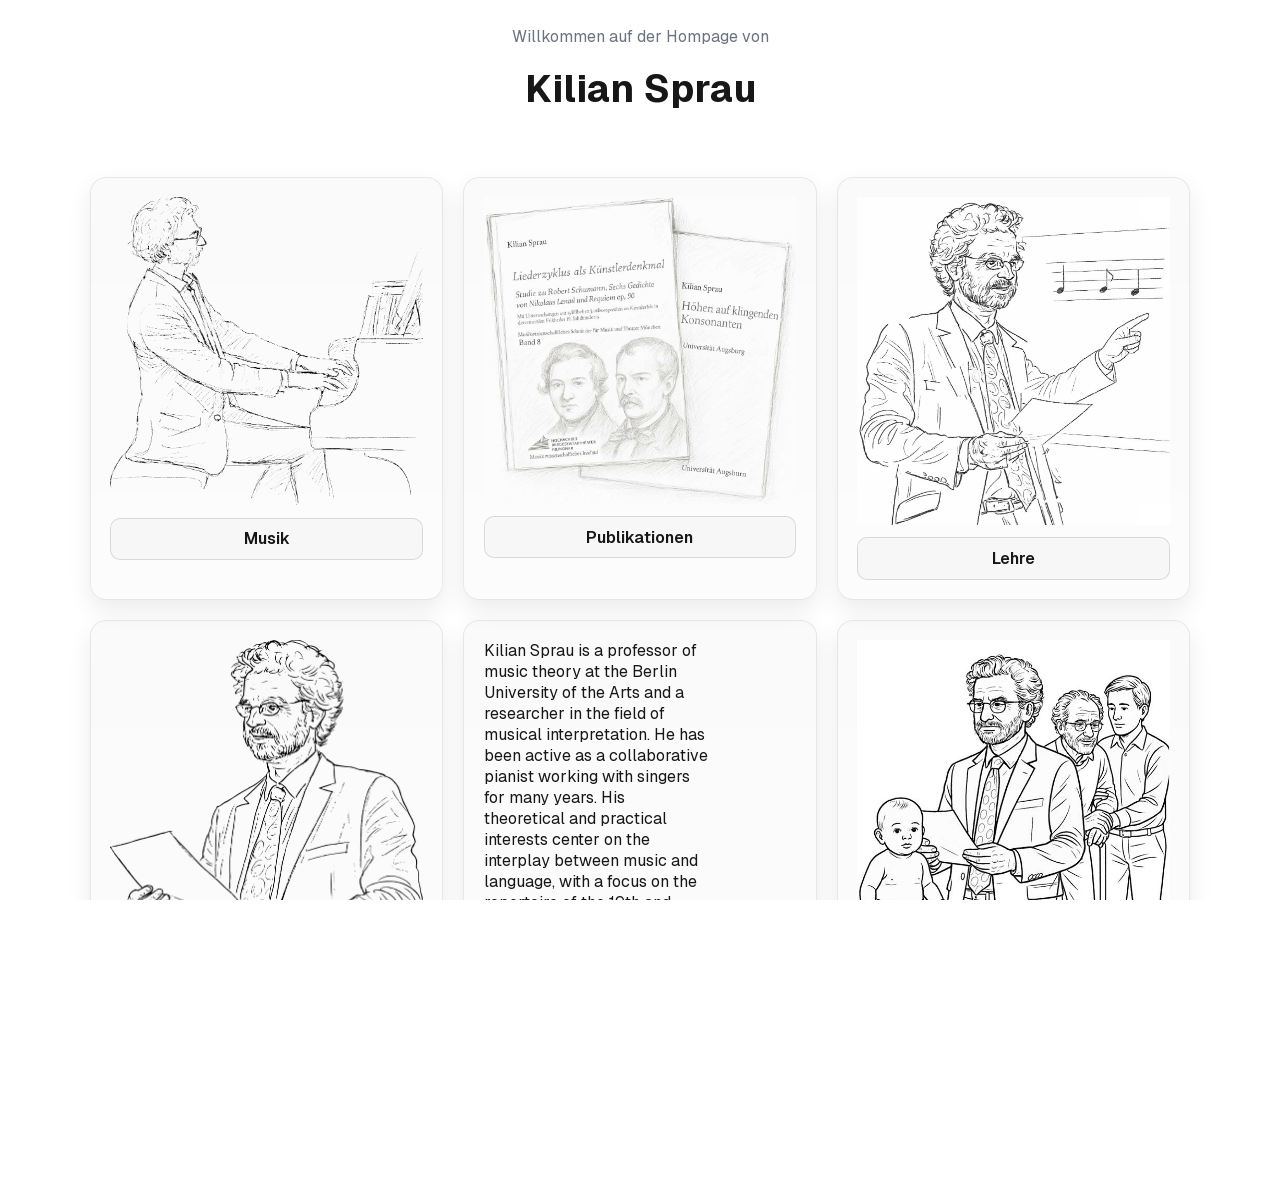
==== index.html @ 5a208460 "Initial commit" ====
<!DOCTYPE html>
<html lang="de">
<head>
<meta charset="utf-8">
<meta name="viewport" content="width=device-width, initial-scale=1">
<title>Kilian Sprau</title>
<meta name="description" content="Homepage von Prof. Dr. Kilian Sprau &ndash; Musik, Publikationen, Lehre, Vortr&auml;ge und Vita.">
<link rel="icon" href="/favicon.ico" sizes="256x256" type="image/x-icon">
<link rel="preload" href="/assets/fonts/geist-sans-latin.woff2" as="font" type="font/woff2" crossorigin>
<link rel="stylesheet" href="/assets/css/style.css">
</head>
<body>
<main class="home-wrapper">
<div class="home-container">
<header class="home-header">
<p>Willkommen auf der Hompage von</p>
<h1>Kilian Sprau</h1>
</header>
<section class="home-grid" aria-label="Kachel&uuml;bersicht">
<article class="home-card">
<img src="/images/musik.png" alt="Kilian Sprau | Musik" width="225" height="225" loading="lazy">
<a href="/musik/" aria-label="Mehr zu Kachel Musik">Musik</a>
</article>
<article class="home-card">
<img src="/images/publikationen.jpg" alt="Kilian Sprau | Forschung" width="225" height="225" loading="lazy">
<a href="/publikationen/" aria-label="Mehr zur Kachel Forschung">Publikationen</a>
</article>
<article class="home-card">
<img src="/images/lehre.jpg" alt="Kilian Sprau | Lehre" width="225" height="225" loading="lazy">
<a href="/lehre/" aria-label="Mehr zur Kachel Lehre">Lehre</a>
</article>
<article class="home-card">
<img src="/images/vortraege.png" alt="Kilian Sprau | Vortr&auml;ge" width="225" height="225" loading="lazy">
<a href="/vortraege/" aria-label="Mehr zur Kachel Vortr&auml;ge">Vortr&auml;ge &amp; Workshops</a>
</article>
<article class="home-card">
<div style="width:225px;height:auto;overflow:auto">Kilian Sprau is a professor of music theory at the Berlin University of the Arts and a researcher in the field of musical interpretation. He has been active as a collaborative pianist working with singers for many years. His theoretical and practical interests center on the interplay between music and language, with a focus on the repertoire of the 19th and 20th centuries.</div>
</article>
<article class="home-card">
<img src="/images/lebensphasen.jpg" alt="Kilian Sprau | Vita" width="225" height="225" loading="lazy">
<a href="/vita/" aria-label="Mehr zu Kachel Vita">Vita</a>
</article>
</section>
</div>
</main>
<footer class="home-footer">
<a href="/impressum/">Impressum</a>
<a href="/datenschutz/">Datenschutz</a>
</footer>
<script src="/assets/js/main.js" defer></script>
</body>
</html>
---- assets/css/style.css ----
/* Geist Sans (self-hosted, subset to the ranges actually used) */
@font-face{
  font-family:"Geist";
  font-style:normal;
  font-weight:100 900;
  font-display:swap;
  src:url("../fonts/geist-sans-cyrillic.woff2") format("woff2");
  unicode-range:U+0301,U+0400-045F,U+0490-0491,U+04B0-04B1,U+2116;
}
@font-face{
  font-family:"Geist";
  font-style:normal;
  font-weight:100 900;
  font-display:swap;
  src:url("../fonts/geist-sans-latin-ext.woff2") format("woff2");
  unicode-range:U+0100-02BA,U+02BD-02C5,U+02C7-02CC,U+02CE-02D7,U+02DD-02FF,U+0304,U+0308,U+0329,U+1D00-1DBF,U+1E00-1E9F,U+1EF2-1EFF,U+2020,U+20A0-20AB,U+20AD-20C0,U+2113,U+2C60-2C7F,U+A720-A7FF;
}
@font-face{
  font-family:"Geist";
  font-style:normal;
  font-weight:100 900;
  font-display:swap;
  src:url("../fonts/geist-sans-latin.woff2") format("woff2");
  unicode-range:U+00-FF,U+0131,U+0152-0153,U+02BB-02BC,U+02C6,U+02DA,U+02DC,U+0304,U+0308,U+0329,U+2000-206F,U+20AC,U+2122,U+2191,U+2193,U+2212,U+2215,U+FEFF,U+FFFD;
}

:root{
  --background:#fff;
  --foreground:#171717;
  --muted:#6b7280;
  --radius:16px;
}

*{box-sizing:border-box;margin:0;padding:0}
a{color:#1a1a1a}
html,body{width:100%;height:100%;margin:0;overflow-x:hidden;overflow-y:auto}
body{
  color:var(--foreground);
  background:var(--background);
  font-family:"Geist",system-ui,-apple-system,"Segoe UI",Roboto,Arial,sans-serif;
  -webkit-font-smoothing:antialiased;
  -moz-osx-font-smoothing:grayscale;
  min-height:100dvh;
  padding-bottom:100px;
  display:grid;
}

.u1{margin-bottom:.5rem;font-size:1.8rem;font-weight:700}
.u2{margin:1rem 0;font-size:1.2rem;font-weight:400}

.main{
  max-width:1200px;
  margin:2rem auto;
  padding:0 1rem;
  font-family:system-ui,-apple-system,BlinkMacSystemFont,"Segoe UI",Roboto,"Noto Sans",Ubuntu,Cantarell,"Helvetica Neue",sans-serif;
}
.main ul{padding-left:1.2rem;list-style:inside}

.container{display:flex;flex-flow:wrap;justify-content:flex-start;gap:6px}

.break{
  width:100%;
  margin-bottom:20px;
  margin-left:20px;
  padding-bottom:20px;
  border-bottom:1px solid gray;
}

.articleEntry{
  min-width:250px;
  margin-bottom:1rem;
  padding:1rem;
  border:1px solid #e5e7eb;
  border-radius:12px;
}
.articleEntry div{
  display:flex;
  align-items:center;
  gap:8px;
  margin-bottom:8px;
}

.altArticleEntry{
  display:flex;
  flex-wrap:nowrap;
  gap:12px;
  margin-bottom:20px;
  margin-left:20px;
}

.typeStyle{
  padding:2px 8px;
  border:1px solid #e3e3e3;
  border-radius:999px;
  font-size:12px;
}

.errorColor{color:#b00020}
.backButton{display:block;margin-bottom:20px}
.lastUpdate{margin-bottom:1rem;font-size:.9rem;opacity:.65}

@media (max-width:600px){
  .altArticleEntry{flex-direction:column}
}

@media (prefers-color-scheme:dark){
  html{color-scheme:dark}
}

/* Homepage */
.home-wrapper{
  display:grid;
  grid-row:2;
  place-self:center;
  place-items:center;
  padding:max(1rem,min(2vw,2rem));
}
.home-container{width:min(1100px,100%)}
.home-header{text-align:center;margin-bottom:2rem}
.home-header h1{margin:0 0 4rem;font-size:max(1.6rem,min(3vw,2.4rem))}
.home-header p{margin:0 0 1rem;color:var(--muted)}

.home-grid{
  display:grid;
  grid-template-columns:repeat(3,minmax(0,1fr));
  align-items:stretch;
  gap:max(12px,min(2vw,20px));
}

.home-card{
  display:flex;
  flex-direction:column;
  gap:.75rem;
  padding:1.2rem;
  border-radius:var(--radius);
  border:1px solid rgba(0,0,0,.08);
  background:linear-gradient(rgba(0,0,0,.02),rgba(0,0,0,.01));
  box-shadow:0 10px 25px rgba(0,0,0,.08);
  transition:transform .25s,box-shadow .25s,border-color .25s;
}
.home-card:hover{
  border-color:rgba(59,130,246,.35);
  transform:translateY(-3px);
  box-shadow:0 16px 40px rgba(0,0,0,.15);
}
.home-card img{display:block;width:100%;height:auto;color:transparent}
.home-card p{margin:0;color:var(--muted)}
.home-card a{
  align-self:start;
  width:100%;
  margin:0 auto;
  padding:.6rem .9rem;
  border:1px solid rgba(0,0,0,.12);
  border-radius:calc(var(--radius) - 6px);
  background:rgba(0,0,0,.02);
  color:var(--fg,var(--foreground));
  text-align:center;
  text-decoration:none;
  font-weight:600;
  transition:background .2s,border-color .2s;
}
.home-card a:hover{
  background:rgba(59,130,246,.12);
  border-color:rgba(59,130,246,.55);
}

.home-footer{
  display:flex;
  grid-row:3;
  justify-self:center;
  gap:24px;
}
.home-footer a{display:flex;align-items:center;gap:8px}
@media (hover:hover) and (pointer:fine){
  .home-footer a:hover{text-underline-offset:4px;text-decoration:underline}
}

@media (max-width:900px){
  .home-grid{grid-template-columns:repeat(2,1fr)}
}
@media (max-width:600px){
  .home-grid{grid-template-columns:1fr}
}

@media (prefers-color-scheme:dark){
  .home-card{
    background:linear-gradient(rgba(255,255,255,.06),rgba(255,255,255,.02));
    border-color:rgba(255,255,255,.08);
    box-shadow:0 10px 25px rgba(0,0,0,.25);
  }
  .home-card:hover{
    border-color:rgba(59,130,246,.45);
    box-shadow:0 16px 40px rgba(0,0,0,.35);
  }
  .home-card a{
    background:rgba(255,255,255,.02);
    border-color:rgba(255,255,255,.12);
  }
}

/* 404 page */
.notfound{
  height:100vh;
  display:flex;
  flex-direction:column;
  align-items:center;
  justify-content:center;
  text-align:center;
  font-family:system-ui,"Segoe UI",Roboto,Helvetica,Arial,sans-serif,"Apple Color Emoji","Segoe UI Emoji";
}
.notfound-h1{
  display:inline-block;
  margin:0 20px 0 0;
  padding:0 23px 0 0;
  border-right:1px solid rgba(0,0,0,.3);
  font-size:24px;
  font-weight:500;
  vertical-align:top;
  line-height:49px;
}
.notfound-sub{display:inline-block}
.notfound-sub h2{margin:0;font-size:14px;font-weight:400;line-height:49px}
@media (prefers-color-scheme:dark){
  .notfound-h1{border-right-color:rgba(255,255,255,.3)}
}
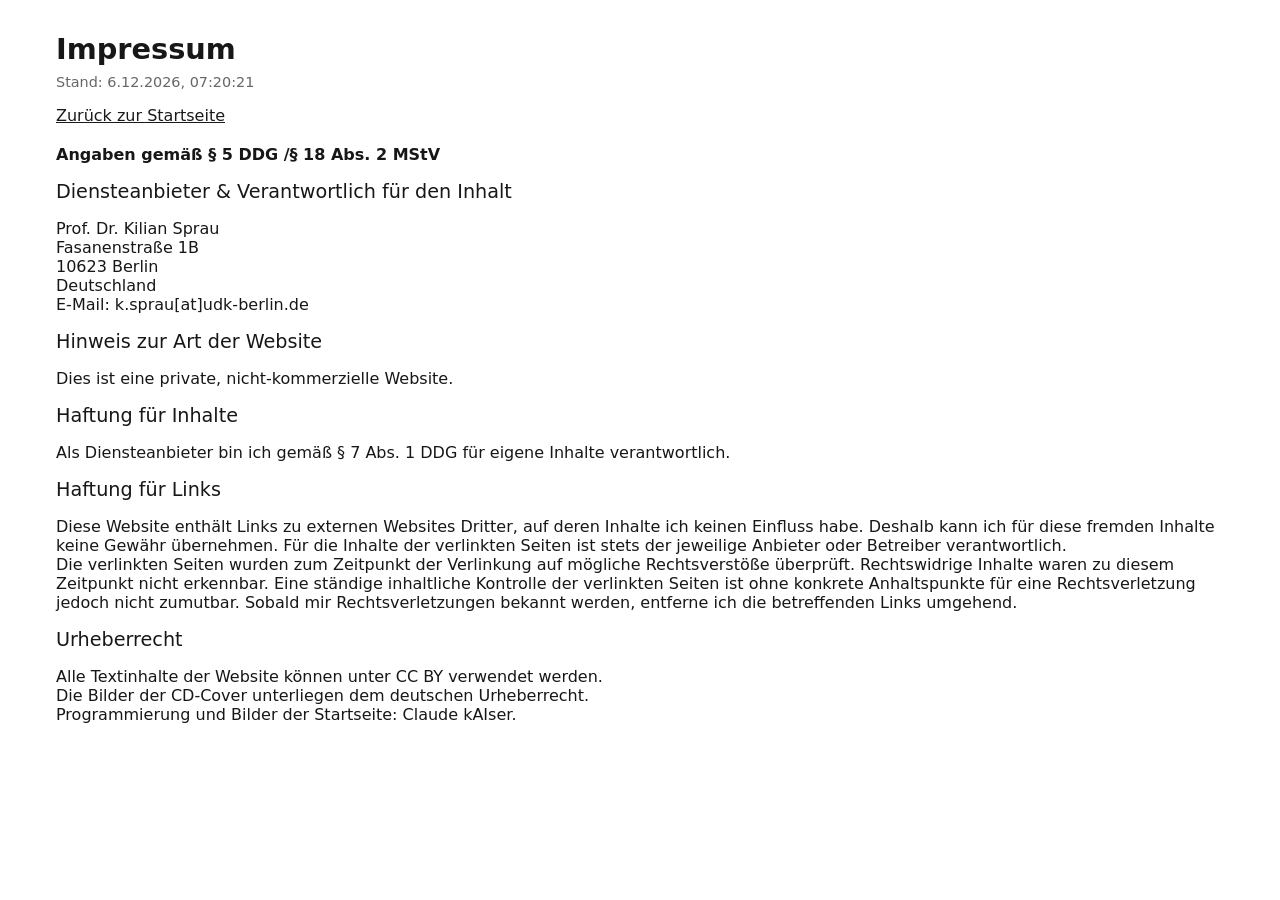
==== commit 3a78c391: "Add files via upload Impressum erneut aktualisiert 20261030" ====
--- a/index.html
+++ b/index.html
@@ -1,52 +1,40 @@
-<!DOCTYPE html>
-<html lang="de">
-<head>
-<meta charset="utf-8">
-<meta name="viewport" content="width=device-width, initial-scale=1">
-<title>Kilian Sprau</title>
-<meta name="description" content="Homepage von Prof. Dr. Kilian Sprau &ndash; Musik, Publikationen, Lehre, Vortr&auml;ge und Vita.">
-<link rel="icon" href="/favicon.ico" sizes="256x256" type="image/x-icon">
-<link rel="preload" href="/assets/fonts/geist-sans-latin.woff2" as="font" type="font/woff2" crossorigin>
-<link rel="stylesheet" href="/assets/css/style.css">
-</head>
-<body>
-<main class="home-wrapper">
-<div class="home-container">
-<header class="home-header">
-<p>Willkommen auf der Hompage von</p>
-<h1>Kilian Sprau</h1>
-</header>
-<section class="home-grid" aria-label="Kachel&uuml;bersicht">
-<article class="home-card">
-<img src="/images/musik.png" alt="Kilian Sprau | Musik" width="225" height="225" loading="lazy">
-<a href="/musik/" aria-label="Mehr zu Kachel Musik">Musik</a>
-</article>
-<article class="home-card">
-<img src="/images/publikationen.jpg" alt="Kilian Sprau | Forschung" width="225" height="225" loading="lazy">
-<a href="/publikationen/" aria-label="Mehr zur Kachel Forschung">Publikationen</a>
-</article>
-<article class="home-card">
-<img src="/images/lehre.jpg" alt="Kilian Sprau | Lehre" width="225" height="225" loading="lazy">
-<a href="/lehre/" aria-label="Mehr zur Kachel Lehre">Lehre</a>
-</article>
-<article class="home-card">
-<img src="/images/vortraege.png" alt="Kilian Sprau | Vortr&auml;ge" width="225" height="225" loading="lazy">
-<a href="/vortraege/" aria-label="Mehr zur Kachel Vortr&auml;ge">Vortr&auml;ge &amp; Workshops</a>
-</article>
-<article class="home-card">
-<div style="width:225px;height:auto;overflow:auto">Kilian Sprau is a professor of music theory at the Berlin University of the Arts and a researcher in the field of musical interpretation. He has been active as a collaborative pianist working with singers for many years. His theoretical and practical interests center on the interplay between music and language, with a focus on the repertoire of the 19th and 20th centuries.</div>
-</article>
-<article class="home-card">
-<img src="/images/lebensphasen.jpg" alt="Kilian Sprau | Vita" width="225" height="225" loading="lazy">
-<a href="/vita/" aria-label="Mehr zu Kachel Vita">Vita</a>
-</article>
-</section>
-</div>
-</main>
-<footer class="home-footer">
-<a href="/impressum/">Impressum</a>
-<a href="/datenschutz/">Datenschutz</a>
-</footer>
-<script src="/assets/js/main.js" defer></script>
-</body>
-</html>
+<!DOCTYPE html>
+<html lang="de">
+<head>
+<meta charset="utf-8">
+<meta name="viewport" content="width=device-width, initial-scale=1">
+<title>Impressum | Kilian Sprau</title>
+<meta name="description" content="Impressum von Kilian Sprau.">
+<link rel="icon" href="/favicon.ico" sizes="256x256" type="image/x-icon">
+<link rel="stylesheet" href="/assets/css/style.css">
+</head>
+<body>
+<main class="main">
+<h1 class="u1">Impressum</h1>
+<p class="lastUpdate">Stand: <span></span></p>
+<a class="backButton" href="/" aria-label="Back-Button">Zur&uuml;ck zur Startseite</a>
+
+<p><strong>Angaben gem&auml;&szlig; &sect; 5 DDG /&sect; 18 Abs. 2 MStV</strong></p>
+
+<h2 class="u2">Diensteanbieter &amp; Verantwortlich f&uuml;r den Inhalt</h2>
+<p>Prof. Dr. Kilian Sprau<br>Fasanenstra&szlig;e 1B<br>10623 Berlin<br>Deutschland</p>
+<p>E-Mail: <span style="-webkit-user-select:none;user-select:none">k.sprau[at]udk-berlin.de</span></p>
+
+<h2 class="u2">Hinweis zur Art der Website</h2>
+<p>Dies ist eine private, nicht-kommerzielle Website.</p>
+
+<h2 class="u2">Haftung f&uuml;r Inhalte</h2>
+<p>Als Diensteanbieter bin ich gem&auml;&szlig; &sect; 7 Abs. 1 DDG f&uuml;r eigene Inhalte verantwortlich.</p>
+
+<h2 class="u2">Haftung f&uuml;r Links</h2>
+<p>Diese Website enth&auml;lt Links zu externen Websites Dritter, auf deren Inhalte ich keinen Einfluss habe. Deshalb kann ich f&uuml;r diese fremden Inhalte keine Gew&auml;hr &uuml;bernehmen. F&uuml;r die Inhalte der verlinkten Seiten ist stets der jeweilige Anbieter oder Betreiber verantwortlich.</p>
+<p>Die verlinkten Seiten wurden zum Zeitpunkt der Verlinkung auf m&ouml;gliche Rechtsverst&ouml;&szlig;e &uuml;berpr&uuml;ft. Rechtswidrige Inhalte waren zu diesem Zeitpunkt nicht erkennbar. Eine st&auml;ndige inhaltliche Kontrolle der verlinkten Seiten ist ohne konkrete Anhaltspunkte f&uuml;r eine Rechtsverletzung jedoch nicht zumutbar. Sobald mir Rechtsverletzungen bekannt werden, entferne ich die betreffenden Links umgehend.</p>
+
+<h2 class="u2">Urheberrecht</h2>
+<p>Alle Textinhalte der Website k&ouml;nnen unter CC BY verwendet werden.</p>
+<p>Die Bilder der CD-Cover unterliegen dem deutschen Urheberrecht.</p>
+<p>Programmierung und Bilder der Startseite: Claude kAIser.</p>
+</main>
+<script src="/assets/js/main.js" defer></script>
+</body>
+</html>
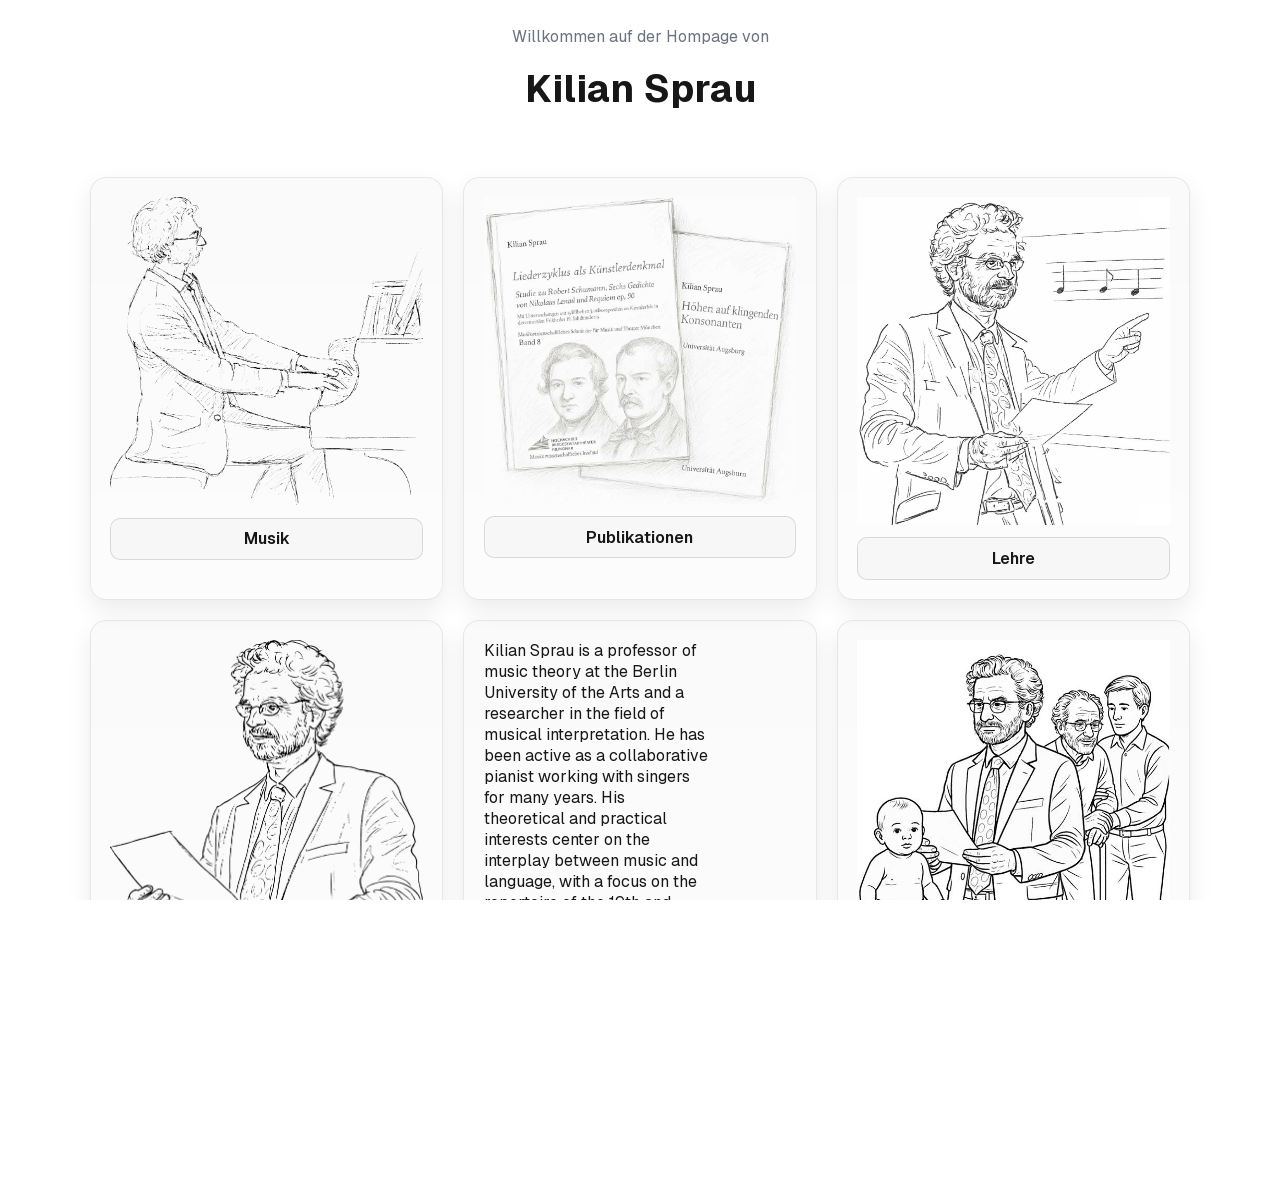
==== commit a52d1e16: "Add files via upload Website aktualisiert 20261030" ====
--- a/index.html
+++ b/index.html
@@ -3,38 +3,50 @@
 <head>
 <meta charset="utf-8">
 <meta name="viewport" content="width=device-width, initial-scale=1">
-<title>Impressum | Kilian Sprau</title>
-<meta name="description" content="Impressum von Kilian Sprau.">
+<title>Kilian Sprau</title>
+<meta name="description" content="Homepage von Prof. Dr. Kilian Sprau &ndash; Musik, Publikationen, Lehre, Vortr&auml;ge und Vita.">
 <link rel="icon" href="/favicon.ico" sizes="256x256" type="image/x-icon">
+<link rel="preload" href="/assets/fonts/geist-sans-latin.woff2" as="font" type="font/woff2" crossorigin>
 <link rel="stylesheet" href="/assets/css/style.css">
 </head>
 <body>
-<main class="main">
-<h1 class="u1">Impressum</h1>
-<p class="lastUpdate">Stand: <span></span></p>
-<a class="backButton" href="/" aria-label="Back-Button">Zur&uuml;ck zur Startseite</a>
-
-<p><strong>Angaben gem&auml;&szlig; &sect; 5 DDG /&sect; 18 Abs. 2 MStV</strong></p>
-
-<h2 class="u2">Diensteanbieter &amp; Verantwortlich f&uuml;r den Inhalt</h2>
-<p>Prof. Dr. Kilian Sprau<br>Fasanenstra&szlig;e 1B<br>10623 Berlin<br>Deutschland</p>
-<p>E-Mail: <span style="-webkit-user-select:none;user-select:none">k.sprau[at]udk-berlin.de</span></p>
-
-<h2 class="u2">Hinweis zur Art der Website</h2>
-<p>Dies ist eine private, nicht-kommerzielle Website.</p>
-
-<h2 class="u2">Haftung f&uuml;r Inhalte</h2>
-<p>Als Diensteanbieter bin ich gem&auml;&szlig; &sect; 7 Abs. 1 DDG f&uuml;r eigene Inhalte verantwortlich.</p>
-
-<h2 class="u2">Haftung f&uuml;r Links</h2>
-<p>Diese Website enth&auml;lt Links zu externen Websites Dritter, auf deren Inhalte ich keinen Einfluss habe. Deshalb kann ich f&uuml;r diese fremden Inhalte keine Gew&auml;hr &uuml;bernehmen. F&uuml;r die Inhalte der verlinkten Seiten ist stets der jeweilige Anbieter oder Betreiber verantwortlich.</p>
-<p>Die verlinkten Seiten wurden zum Zeitpunkt der Verlinkung auf m&ouml;gliche Rechtsverst&ouml;&szlig;e &uuml;berpr&uuml;ft. Rechtswidrige Inhalte waren zu diesem Zeitpunkt nicht erkennbar. Eine st&auml;ndige inhaltliche Kontrolle der verlinkten Seiten ist ohne konkrete Anhaltspunkte f&uuml;r eine Rechtsverletzung jedoch nicht zumutbar. Sobald mir Rechtsverletzungen bekannt werden, entferne ich die betreffenden Links umgehend.</p>
-
-<h2 class="u2">Urheberrecht</h2>
-<p>Alle Textinhalte der Website k&ouml;nnen unter CC BY verwendet werden.</p>
-<p>Die Bilder der CD-Cover unterliegen dem deutschen Urheberrecht.</p>
-<p>Programmierung und Bilder der Startseite: Claude kAIser.</p>
+<main class="home-wrapper">
+<div class="home-container">
+<header class="home-header">
+<p>Willkommen auf der Hompage von</p>
+<h1>Kilian Sprau</h1>
+</header>
+<section class="home-grid" aria-label="Kachel&uuml;bersicht">
+<article class="home-card">
+<img src="/images/musik.png" alt="Kilian Sprau | Musik" width="225" height="225" loading="lazy">
+<a href="/musik/" aria-label="Mehr zu Kachel Musik">Musik</a>
+</article>
+<article class="home-card">
+<img src="/images/publikationen.jpg" alt="Kilian Sprau | Forschung" width="225" height="225" loading="lazy">
+<a href="/publikationen/" aria-label="Mehr zur Kachel Forschung">Publikationen</a>
+</article>
+<article class="home-card">
+<img src="/images/lehre.jpg" alt="Kilian Sprau | Lehre" width="225" height="225" loading="lazy">
+<a href="/lehre/" aria-label="Mehr zur Kachel Lehre">Lehre</a>
+</article>
+<article class="home-card">
+<img src="/images/vortraege.png" alt="Kilian Sprau | Vortr&auml;ge" width="225" height="225" loading="lazy">
+<a href="/vortraege/" aria-label="Mehr zur Kachel Vortr&auml;ge">Vortr&auml;ge &amp; Workshops</a>
+</article>
+<article class="home-card">
+<div style="width:225px;height:auto;overflow:auto">Kilian Sprau is a professor of music theory at the Berlin University of the Arts and a researcher in the field of musical interpretation. He has been active as a collaborative pianist working with singers for many years. His theoretical and practical interests center on the interplay between music and language, with a focus on the repertoire of the 19th and 20th centuries.</div>
+</article>
+<article class="home-card">
+<img src="/images/lebensphasen.jpg" alt="Kilian Sprau | Vita" width="225" height="225" loading="lazy">
+<a href="/vita/" aria-label="Mehr zu Kachel Vita">Vita</a>
+</article>
+</section>
+</div>
 </main>
+<footer class="home-footer">
+<a href="/impressum/">Impressum</a>
+<a href="/datenschutz/">Datenschutz</a>
+</footer>
 <script src="/assets/js/main.js" defer></script>
 </body>
 </html>
